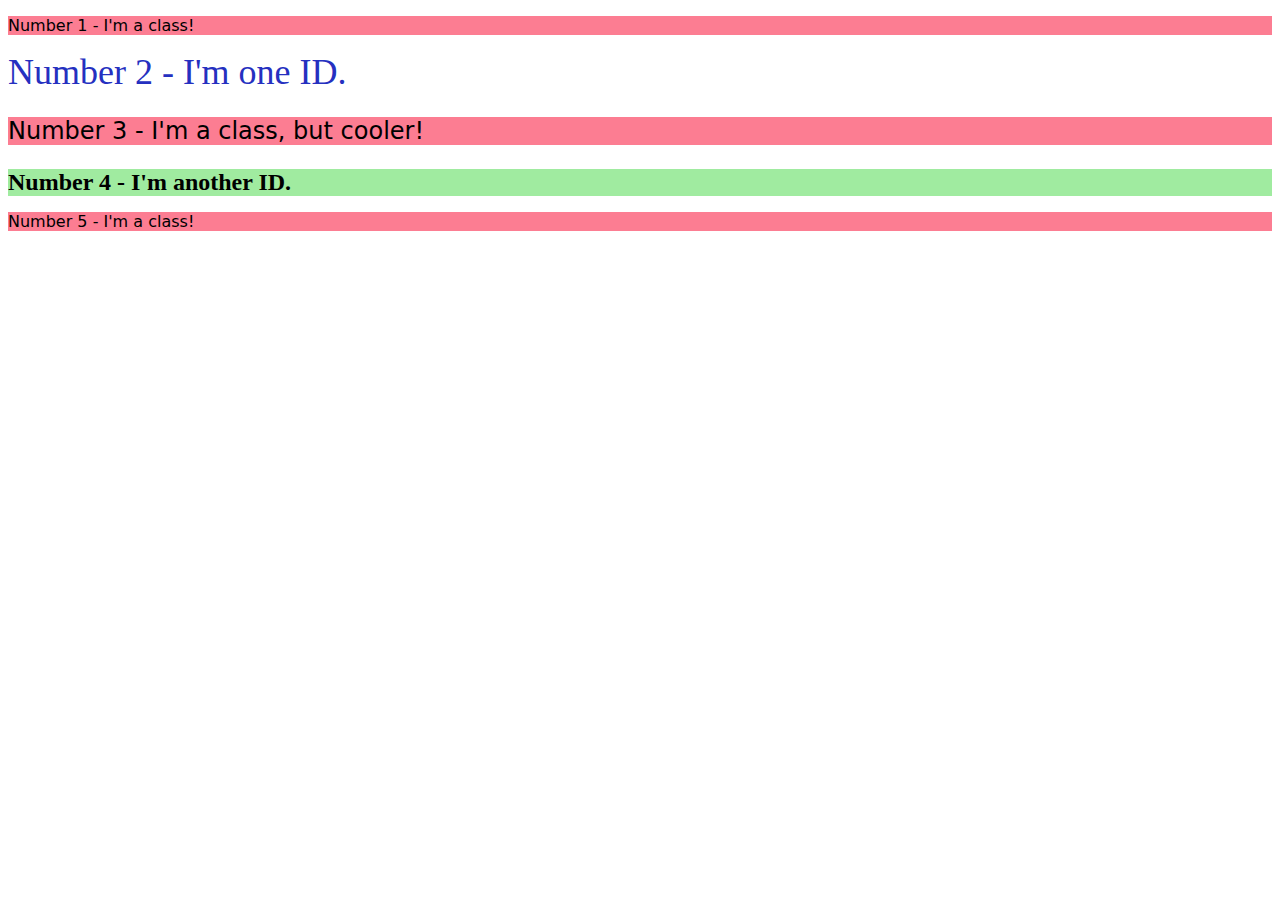
==== foundations/02-class-id-selectors/index.html @ 5020f518 "first attempt at exercise 2" ====
<!DOCTYPE html>
<html lang="en">
  <head>
    <meta charset="UTF-8">
    <meta http-equiv="X-UA-Compatible" content="IE=edge">
    <meta name="viewport" content="width=device-width, initial-scale=1.0">
    <title>Class and ID Selectors</title>
    <style>
      p{
        background-color:rgb(252, 125, 146);
        font-family: Verdana, "DejaVu Sans", sans-serif;
      }
    </style>
    <link rel="stylesheet" href="style.css">
  </head>
  <body>
    <p>Number 1 - I'm a class!</p>
    <div style="color:rgb(37, 48, 192); font-size: 36px">Number 2 - I'm one ID.</div>
    <p style = "font-size: 24px;">Number 3 - I'm a class, but cooler!</p>
    <div style = "background-color: rgba(140, 231, 140, 0.829); font-weight: bold; font-size: 24px;">Number 4 - I'm another ID.</div>
    <p >Number 5 - I'm a class!</p>
  </body>
</html>
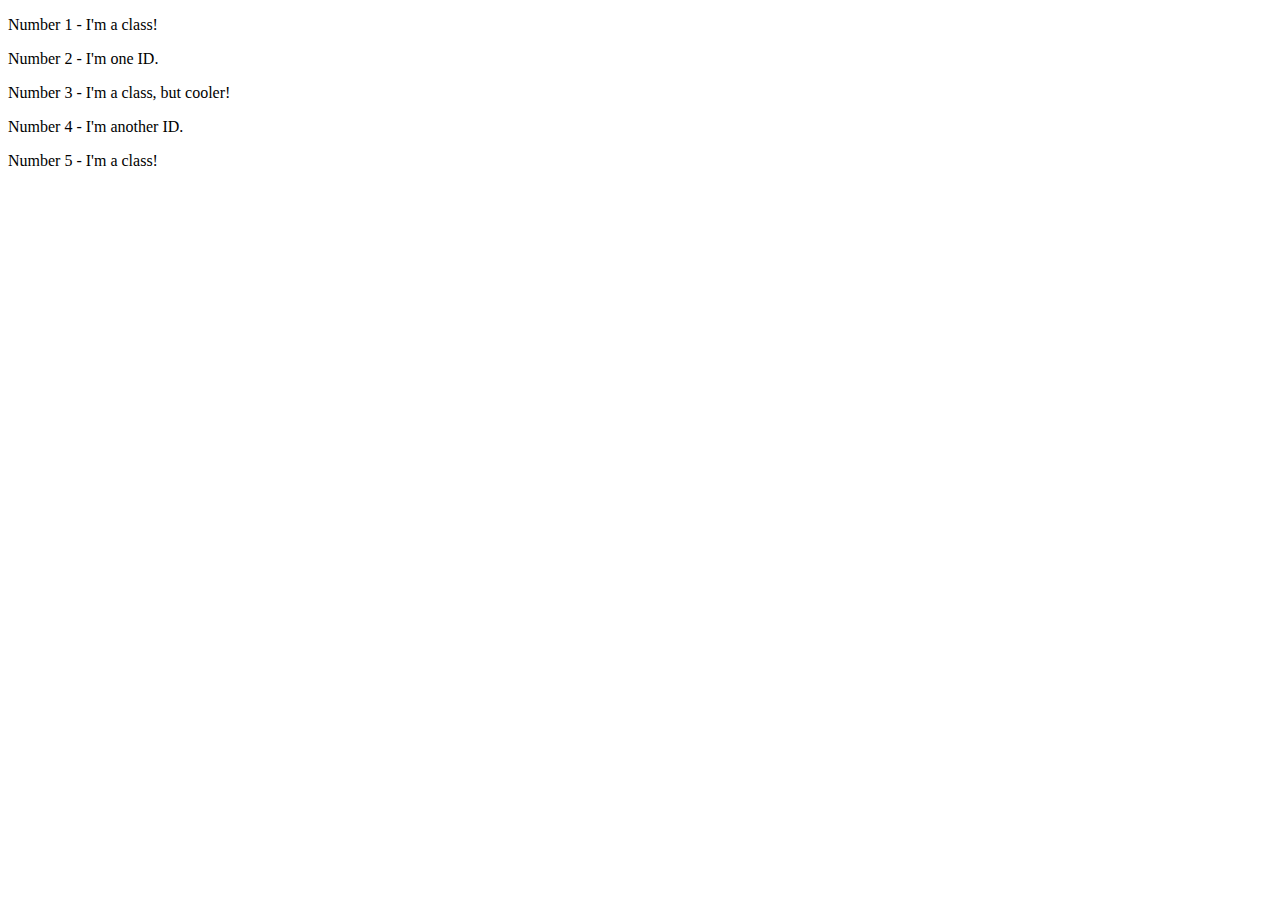
==== commit a3569de9: "Revert "first attempt at exercise 2"" ====
--- a/foundations/02-class-id-selectors/index.html
+++ b/foundations/02-class-id-selectors/index.html
@@ -5,19 +5,13 @@
     <meta http-equiv="X-UA-Compatible" content="IE=edge">
     <meta name="viewport" content="width=device-width, initial-scale=1.0">
     <title>Class and ID Selectors</title>
-    <style>
-      p{
-        background-color:rgb(252, 125, 146);
-        font-family: Verdana, "DejaVu Sans", sans-serif;
-      }
-    </style>
     <link rel="stylesheet" href="style.css">
   </head>
   <body>
     <p>Number 1 - I'm a class!</p>
-    <div style="color:rgb(37, 48, 192); font-size: 36px">Number 2 - I'm one ID.</div>
-    <p style = "font-size: 24px;">Number 3 - I'm a class, but cooler!</p>
-    <div style = "background-color: rgba(140, 231, 140, 0.829); font-weight: bold; font-size: 24px;">Number 4 - I'm another ID.</div>
-    <p >Number 5 - I'm a class!</p>
+    <div>Number 2 - I'm one ID.</div>
+    <p>Number 3 - I'm a class, but cooler!</p>
+    <div>Number 4 - I'm another ID.</div>
+    <p>Number 5 - I'm a class!</p>
   </body>
 </html>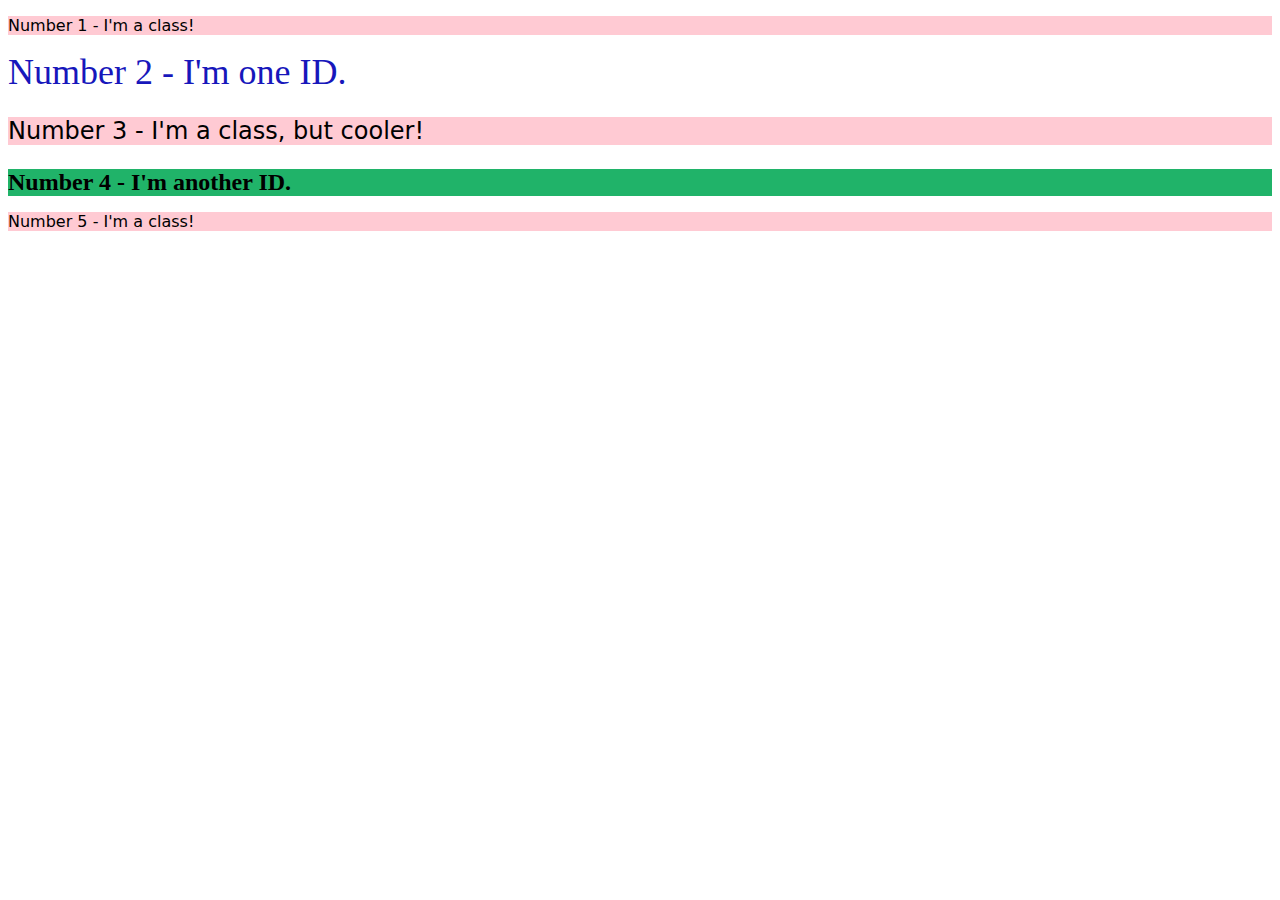
==== commit 6ca4c36e: "finished 2nd exercise" ====
--- a/foundations/02-class-id-selectors/index.html
+++ b/foundations/02-class-id-selectors/index.html
@@ -8,10 +8,10 @@
     <link rel="stylesheet" href="style.css">
   </head>
   <body>
-    <p>Number 1 - I'm a class!</p>
-    <div>Number 2 - I'm one ID.</div>
-    <p>Number 3 - I'm a class, but cooler!</p>
-    <div>Number 4 - I'm another ID.</div>
-    <p>Number 5 - I'm a class!</p>
+    <p class="odd">Number 1 - I'm a class!</p>
+    <div id="two">Number 2 - I'm one ID.</div>
+    <p class="odd oddly-cool" >Number 3 - I'm a class, but cooler!</p>
+    <div id="four">Number 4 - I'm another ID.</div>
+    <p class="odd">Number 5 - I'm a class!</p>
   </body>
 </html>--- a/foundations/02-class-id-selectors/style.css
+++ b/foundations/02-class-id-selectors/style.css
@@ -0,0 +1,16 @@
+.odd{
+  background-color: rgb(255, 202, 211);
+  font-family: Verdana, "DejaVu Sans", sans-serif;
+}
+.oddly-cool{
+  font-size: 24px;
+}
+#two{
+  color: #1717bb;
+  font-size: 36px;
+}
+#four{
+  background-color:rgb(32, 179, 105);
+  font-size: 24px;
+  font-weight: bold;
+}